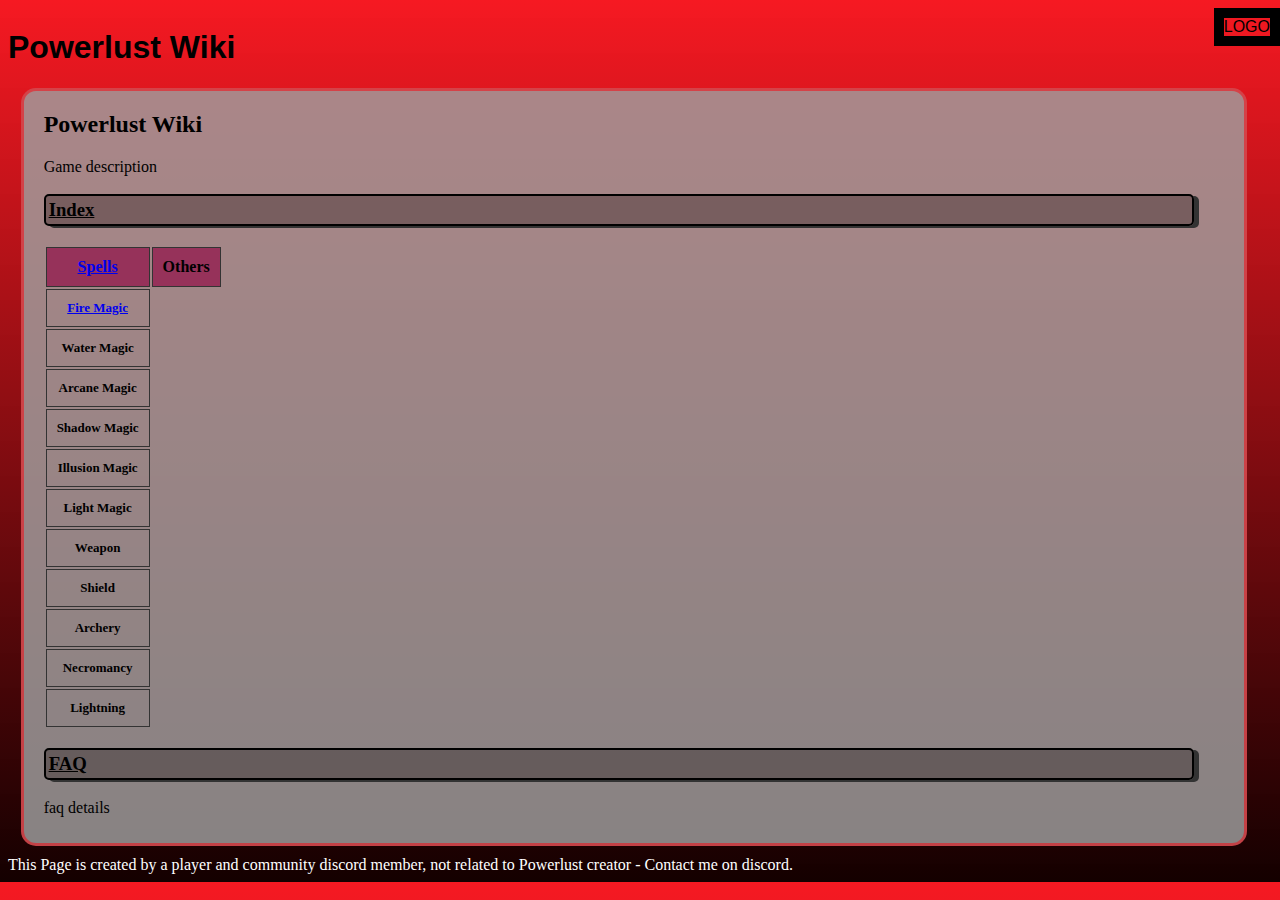
==== index.html @ 0a5aaa8d "First draft" ====
<!DOCTYPE html>
<html lang="en">
<head>
    <meta charset="UTF-8">
    <meta name="viewport" content="width=device-width, initial-scale=1.0">
    <title>PowerLust Wiki</title>
    <link rel="stylesheet" href="style.css">
</head>
<body>
    <div id="header">
        <h1>Powerlust Wiki</h1>
        <div style="border:solid 10px black; position:absolute; right:0px;"> LOGO</div>
    </div>
    <div id="main">
        <h2>Powerlust Wiki</h2>
        <p>Game description</p>

        <h3>Index</h3>
        <table>
            <tr>
                <th class="table-header"><a href="./spells.html" target="_blank">Spells</a></th>
                <th class="table-header">Others</th>
            </tr>
            <tr>
                <th><a href="./spells.html#firemagic" target="_blank">Fire Magic</a></th>
            </tr>
            <tr>
                <th>Water Magic</th>
            </tr>
            <tr>
                <th>Arcane Magic</th>
            </tr>
            <tr>
                <th>Shadow Magic</th>
            </tr>
            <tr>
                <th>Illusion Magic</th>
            </tr>
            <tr>
                <th>Light Magic</th>
            </tr>
            <tr>
                <th>Weapon</th>
            </tr>
            <tr>
                <th>Shield</th>
            </tr>
            <tr>
                <th>Archery</th>
            </tr>
            <tr>
                <th>Necromancy</th>
            </tr>
            <tr>
                <th>Lightning</th>
            </tr>

        </table>


        <h3>FAQ</h3>
        <p>faq details</p>
    </div>
    <footer>
        This Page is created by a player and community discord member, not related to Powerlust creator - Contact me on discord.
    </footer>
</body>
</html>
---- style.css ----
html{
    justify-content: center;
    background: linear-gradient(rgba(245,0,10, 90%), rgb(20, 0, 0));
    height: auto;
    width:100vw;
}
#header{
    display:flex;
    font-family: 'Franklin Gothic Medium', 'Arial Narrow', Arial, sans-serif;
}

#main{
    background-color: rgba(159, 159, 159, 0.822);
    border-radius: 15px;
    border-style: solid;
    border-color:rgba(255, 0, 10, 50%);
    width: 95%;
    padding-left: 20px;
    padding-bottom: 10px;;
    margin-right:3%;
    margin-left:1%;
}
th,
td {
padding: 10px;
border: 1px solid #333;
}
table{
    font-size: small;
}
.table-header{
    font-size: medium;
    background-color: rgba(150, 50, 90, 100%);
}

h3{
    border : solid 2px black;
    width : 95%;
    background:rgba(15,3,3,30%);
    padding:3px;
    border-radius: 5px;
    box-shadow: 5px 2px #333;
    text-decoration: underline;
    display:flex;
}

h4{
    text-decoration: underline;
    display:flex;
}

em{
    font-weight: bold;
}


footer{
    color:white;
    margin-top: 10px;
}
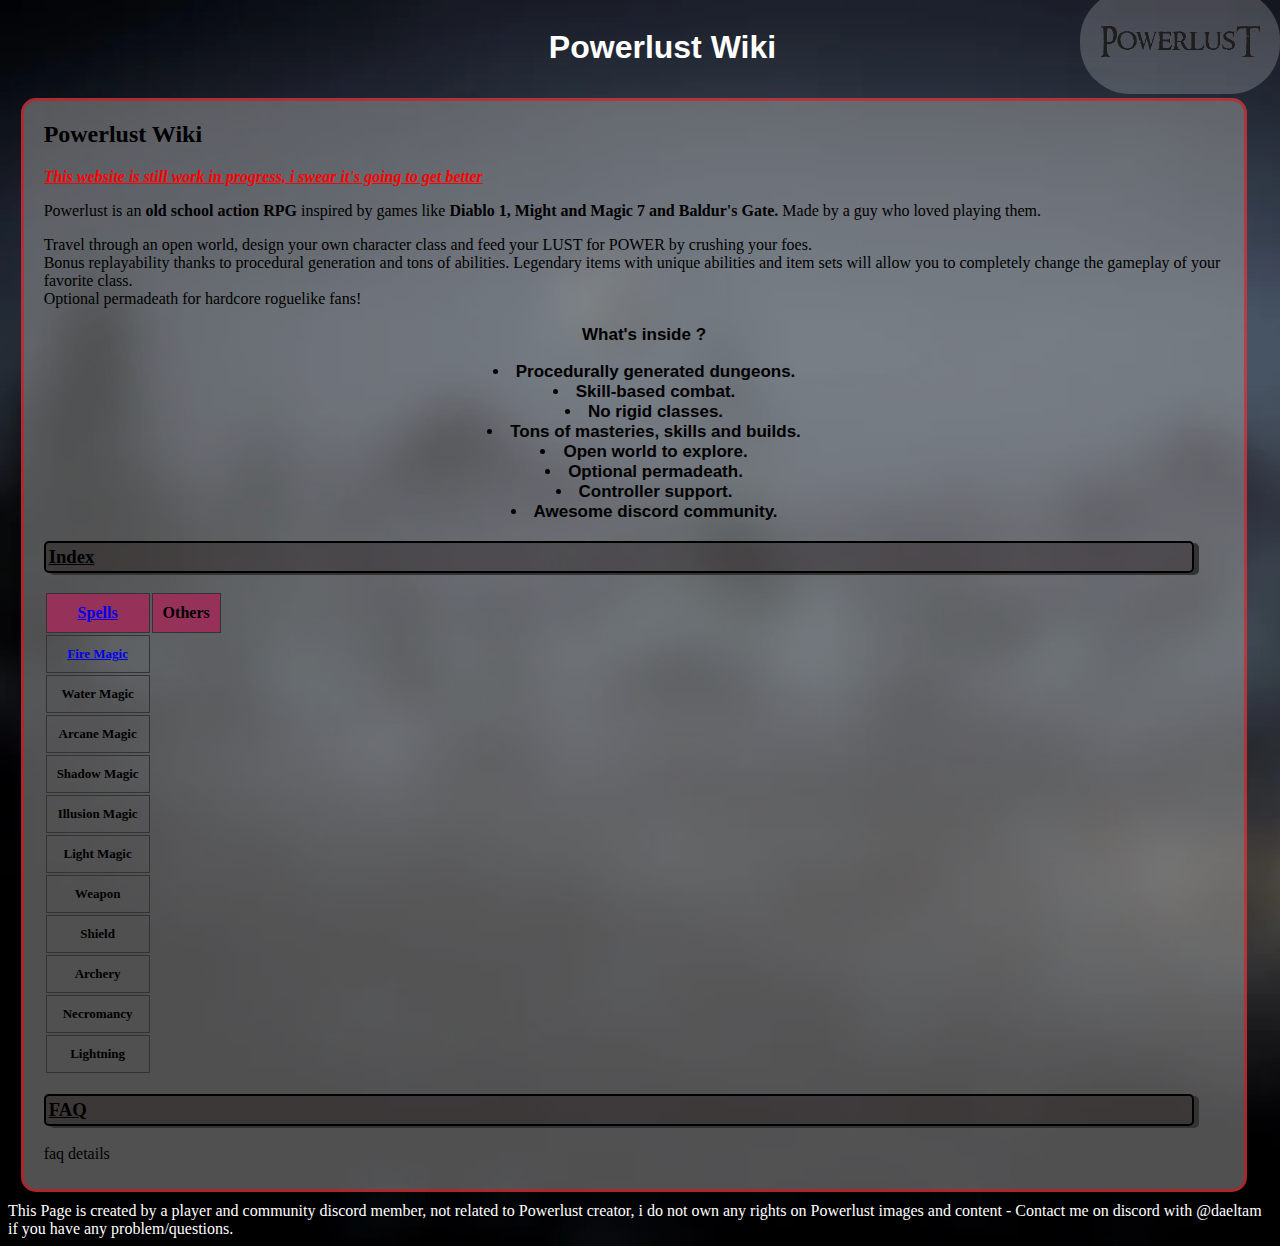
==== commit 72c5638e: "Improvements in style" ====
--- a/index.html
+++ b/index.html
@@ -9,11 +9,33 @@
 <body>
     <div id="header">
         <h1>Powerlust Wiki</h1>
-        <div style="border:solid 10px black; position:absolute; right:0px;"> LOGO</div>
+        <div style="position:absolute; right:0px; top:-10px;"><img src="images/pwrlst_name.webp" alt="POWERLUST" height="100vh"></div>
     </div>
     <div id="main">
         <h2>Powerlust Wiki</h2>
-        <p>Game description</p>
+        <span style="color:red; text-decoration: underline; font-style: italic; font-weight: bold;"> This website is still work in progress, i swear it's going to get better</span>
+        <div>
+            <p>Powerlust is an <span style="font-weight:bold;">old school action RPG</span> inspired by games like <span style="font-weight:bold;">Diablo 1, Might and Magic 7 and Baldur's Gate.</span> Made by a guy who loved playing them.</p>
+            <p>
+                Travel through an open world, design your own character class and feed your LUST for POWER by crushing your foes. <br>
+                Bonus replayability thanks to procedural generation and tons of abilities. Legendary items with unique abilities and item sets will allow you to completely change the gameplay of your favorite class. <br>
+                Optional permadeath for hardcore roguelike fans!
+            </p>
+        </div>
+        <p style="font-size: 17px; text-align: center; font-family: open sans, sans-serif; font-weight: bold;">
+            <span>What's inside ?</span>
+            <ul style="font-size: 17px; text-align: center;list-style-position: inside; font-family: open sans, sans-serif; font-weight: bold;margin:0; padding:0;">
+                <li>Procedurally generated dungeons.</li>
+                <li>Skill-based combat.</li>
+                <li>No rigid classes.</li>
+                <li>Tons of masteries, skills and builds.</li>
+                <li>Open world to explore.</li>
+                <li>Optional permadeath.</li>
+                <li>Controller support.</li>
+                <li>Awesome discord community.</li>
+            </ul>
+
+        </p>
 
         <h3>Index</h3>
         <table>
@@ -62,7 +84,7 @@
         <p>faq details</p>
     </div>
     <footer>
-        This Page is created by a player and community discord member, not related to Powerlust creator - Contact me on discord.
+        This Page is created by a player and community discord member, not related to Powerlust creator, i do not own any rights on Powerlust images and content - Contact me on discord with @daeltam if you have any problem/questions.
     </footer>
 </body>
 </html>--- a/style.css
+++ b/style.css
@@ -1,16 +1,25 @@
 html{
     justify-content: center;
-    background: linear-gradient(rgba(245,0,10, 90%), rgb(20, 0, 0));
+    background-image: url(./images/blur_background.webp);
+    /*background: linear-gradient(rgba(245,0,10, 90%), rgb(20, 0, 0));*/
+    background-size: cover;
     height: auto;
     width:100vw;
 }
 #header{
     display:flex;
-    font-family: 'Franklin Gothic Medium', 'Arial Narrow', Arial, sans-serif;
+    font-family: Helvetica ,'Franklin Gothic Medium', 'Arial Narrow', Arial, sans-serif;
+    color:white;
+    height:10vh;
+    margin-left: 5vh;
+}
+#header > div{
+    background-color: rgba(255,255,255,20%);
+    border-radius: 50px;
 }
 
 #main{
-    background-color: rgba(159, 159, 159, 0.822);
+    background-color: rgba(159, 159, 159, 0.5);
     border-radius: 15px;
     border-style: solid;
     border-color:rgba(255, 0, 10, 50%);
@@ -32,6 +41,11 @@
     font-size: medium;
     background-color: rgba(150, 50, 90, 100%);
 }
+h1{
+    text-align: center;
+    width:100vw;
+}
+h1:hover{cursor:url( to_add_later_on)}
 
 h3{
     border : solid 2px black;
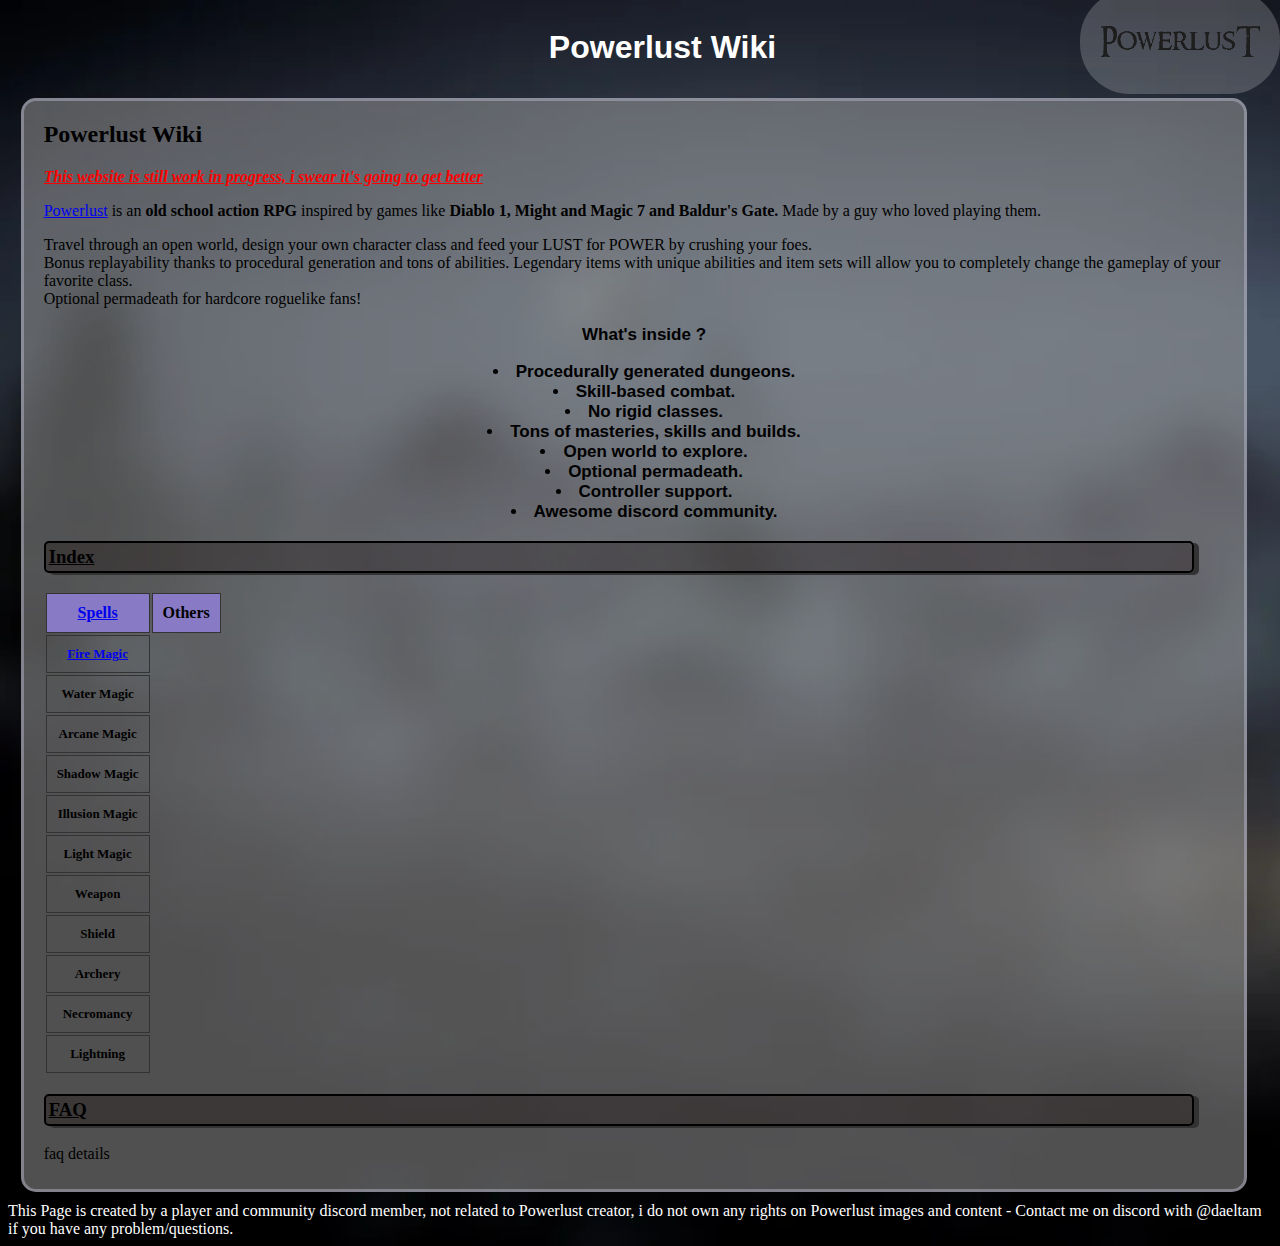
==== commit 1241648a: "changing some colors" ====
--- a/index.html
+++ b/index.html
@@ -15,7 +15,7 @@
         <h2>Powerlust Wiki</h2>
         <span style="color:red; text-decoration: underline; font-style: italic; font-weight: bold;"> This website is still work in progress, i swear it's going to get better</span>
         <div>
-            <p>Powerlust is an <span style="font-weight:bold;">old school action RPG</span> inspired by games like <span style="font-weight:bold;">Diablo 1, Might and Magic 7 and Baldur's Gate.</span> Made by a guy who loved playing them.</p>
+            <p> <a href="https://www.bartmamzer.com/">Powerlust</a> is an <span style="font-weight:bold;">old school action RPG</span> inspired by games like <span style="font-weight:bold;">Diablo 1, Might and Magic 7 and Baldur's Gate.</span> Made by a guy who loved playing them.</p>
             <p>
                 Travel through an open world, design your own character class and feed your LUST for POWER by crushing your foes. <br>
                 Bonus replayability thanks to procedural generation and tons of abilities. Legendary items with unique abilities and item sets will allow you to completely change the gameplay of your favorite class. <br>
--- a/style.css
+++ b/style.css
@@ -22,7 +22,7 @@
     background-color: rgba(159, 159, 159, 0.5);
     border-radius: 15px;
     border-style: solid;
-    border-color:rgba(255, 0, 10, 50%);
+    border-color: rgba(179, 179, 200, 0.5);
     width: 95%;
     padding-left: 20px;
     padding-bottom: 10px;;
@@ -39,7 +39,7 @@
 }
 .table-header{
     font-size: medium;
-    background-color: rgba(150, 50, 90, 100%);
+    background-color: rgb(136, 122, 196);
 }
 h1{
     text-align: center;
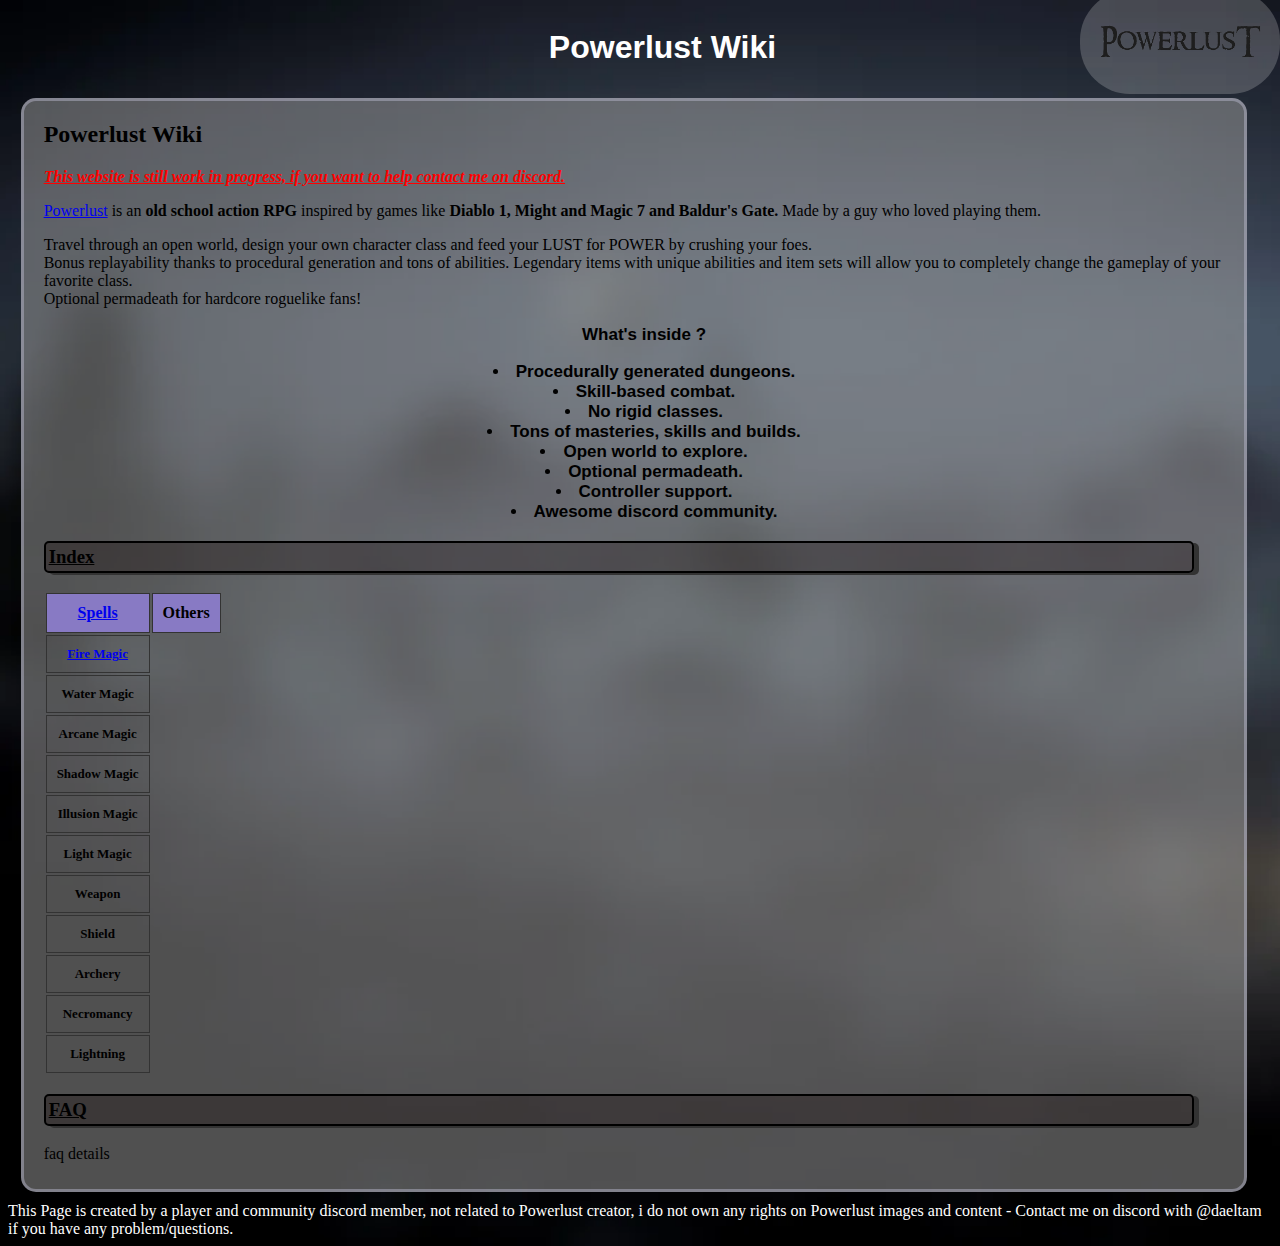
==== commit 86876dba: "modification of wip message" ====
--- a/index.html
+++ b/index.html
@@ -13,7 +13,7 @@
     </div>
     <div id="main">
         <h2>Powerlust Wiki</h2>
-        <span style="color:red; text-decoration: underline; font-style: italic; font-weight: bold;"> This website is still work in progress, i swear it's going to get better</span>
+        <span style="color:red; text-decoration: underline; font-style: italic; font-weight: bold;"> This website is still work in progress, if you want to help contact me on discord.</span>
         <div>
             <p> <a href="https://www.bartmamzer.com/">Powerlust</a> is an <span style="font-weight:bold;">old school action RPG</span> inspired by games like <span style="font-weight:bold;">Diablo 1, Might and Magic 7 and Baldur's Gate.</span> Made by a guy who loved playing them.</p>
             <p>
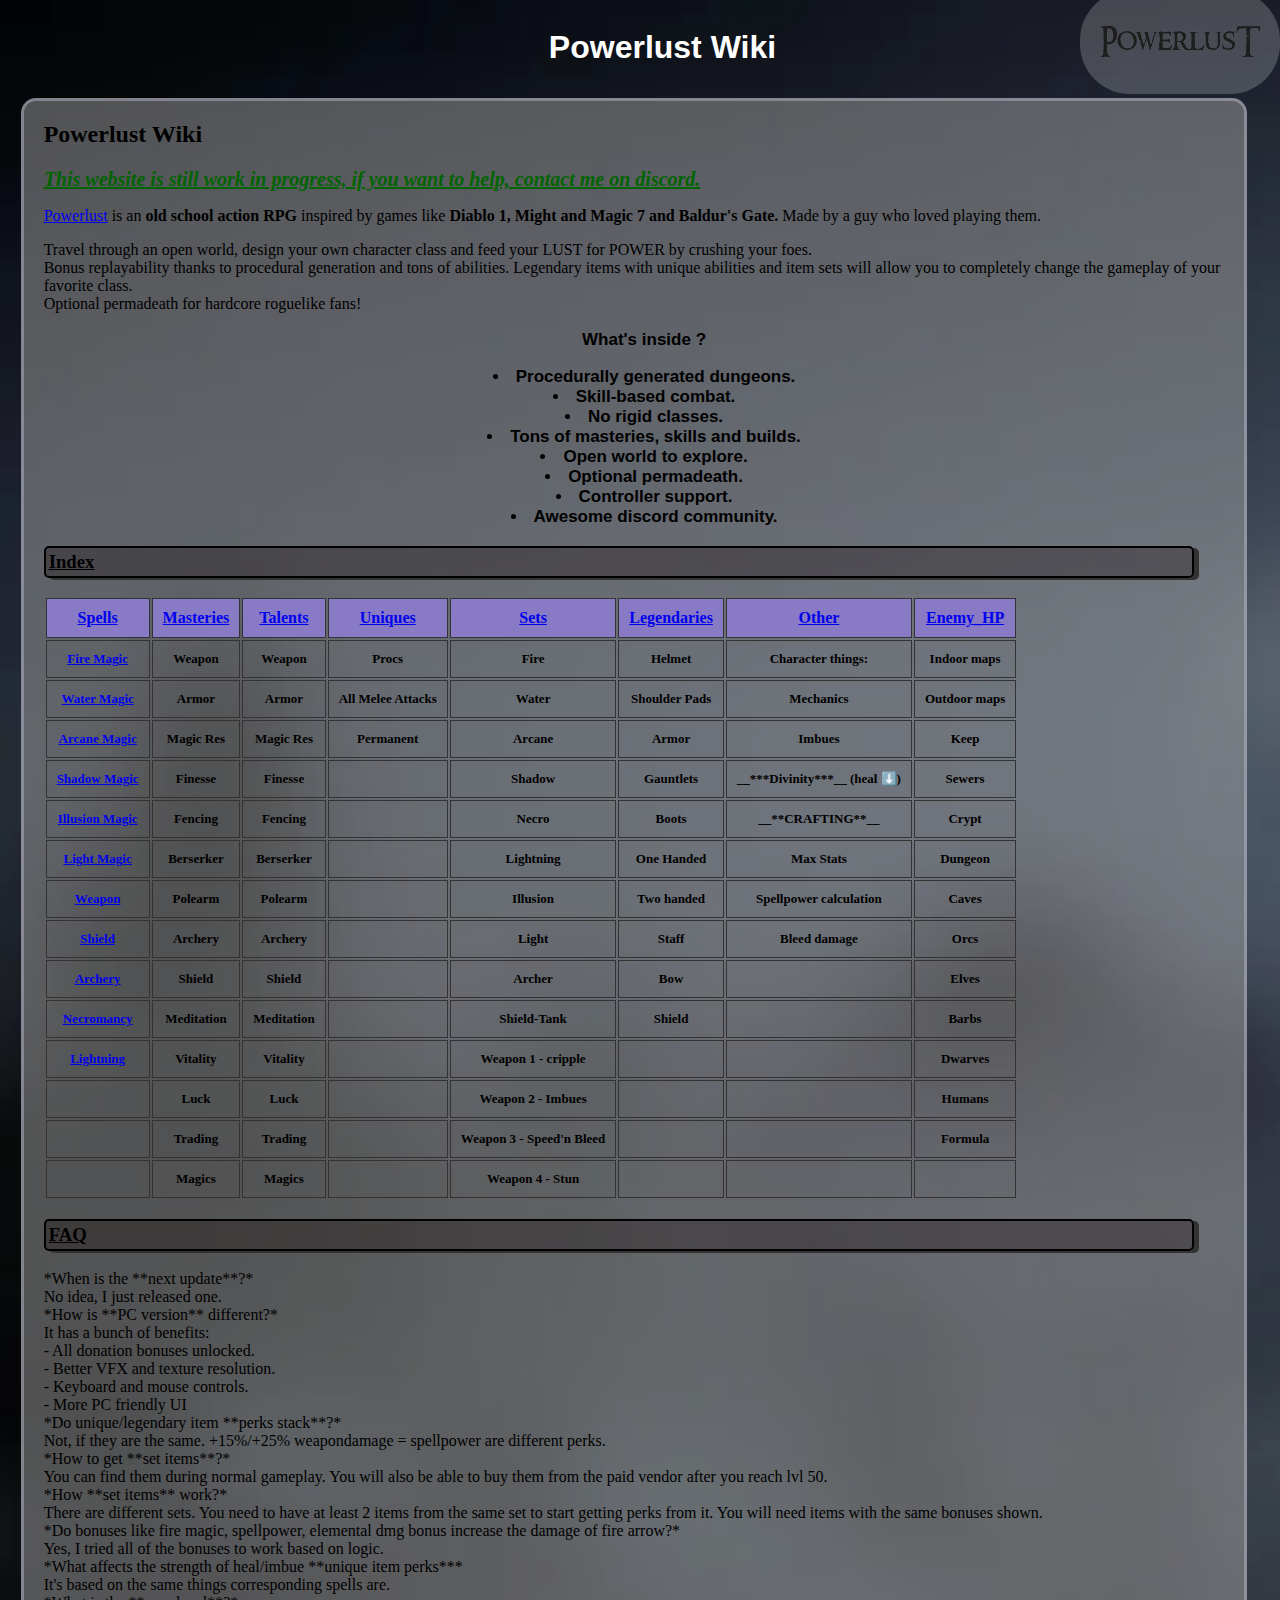
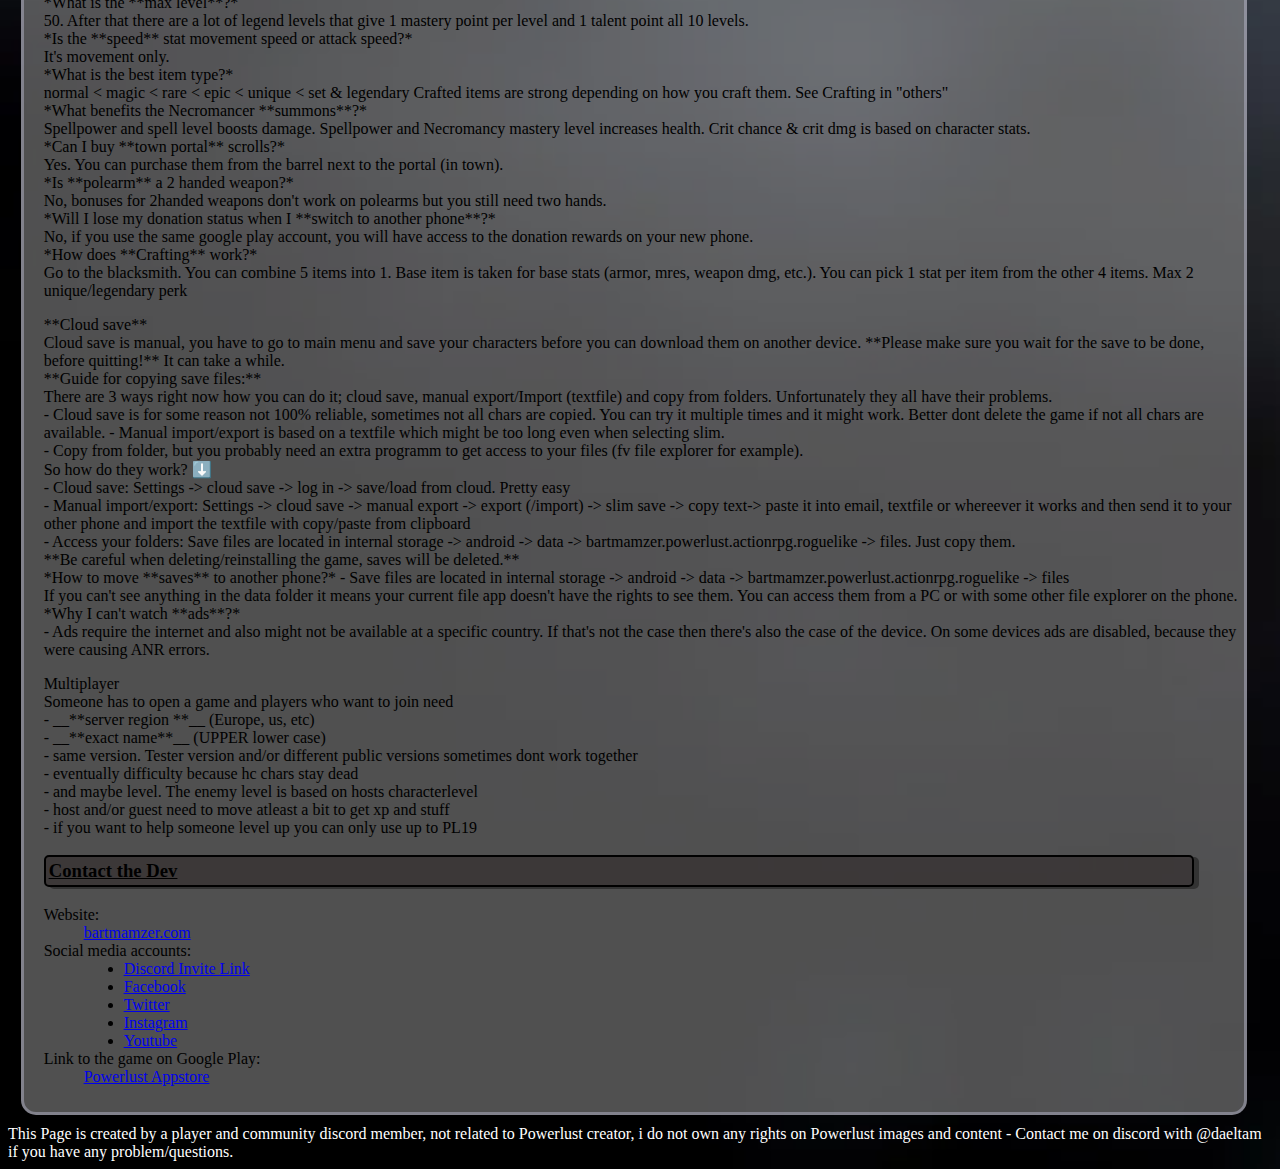
==== commit c4be0f84: "Index, FAQ, Contacs added and improved" ====
--- a/index.html
+++ b/index.html
@@ -4,7 +4,6 @@
     <meta charset="UTF-8">
     <meta name="viewport" content="width=device-width, initial-scale=1.0">
     <title>PowerLust Wiki</title>
-    <link rel="stylesheet" href="style.css">
 </head>
 <body>
     <div id="header">
@@ -13,78 +12,300 @@
     </div>
     <div id="main">
         <h2>Powerlust Wiki</h2>
-        <span style="color:red; text-decoration: underline; font-style: italic; font-weight: bold;"> This website is still work in progress, if you want to help contact me on discord.</span>
-        <div>
-            <p> <a href="https://www.bartmamzer.com/">Powerlust</a> is an <span style="font-weight:bold;">old school action RPG</span> inspired by games like <span style="font-weight:bold;">Diablo 1, Might and Magic 7 and Baldur's Gate.</span> Made by a guy who loved playing them.</p>
+        <div id="presentation">
+            <span style="color:darkgreen; text-decoration: underline; font-style: italic; font-size: 20px; font-weight: bold;"> This website is still work in progress, if you want to help, contact me on discord.</span>
+            <div>
+                <p> <a href="https://www.bartmamzer.com/" target="_blank">Powerlust</a> is an <span style="font-weight:bold;">old school action RPG</span> inspired by games like <span style="font-weight:bold;">Diablo 1, Might and Magic 7 and Baldur's Gate.</span> Made by a guy who loved playing them.</p>
+                <p>
+                    Travel through an open world, design your own character class and feed your LUST for POWER by crushing your foes. <br>
+                    Bonus replayability thanks to procedural generation and tons of abilities. Legendary items with unique abilities and item sets will allow you to completely change the gameplay of your favorite class. <br>
+                    Optional permadeath for hardcore roguelike fans!
+                </p>
+            </div>
             <p>
-                Travel through an open world, design your own character class and feed your LUST for POWER by crushing your foes. <br>
-                Bonus replayability thanks to procedural generation and tons of abilities. Legendary items with unique abilities and item sets will allow you to completely change the gameplay of your favorite class. <br>
-                Optional permadeath for hardcore roguelike fans!
+                <span>What's inside ?</span>
+                <ul>
+                    <li>Procedurally generated dungeons.</li>
+                    <li>Skill-based combat.</li>
+                    <li>No rigid classes.</li>
+                    <li>Tons of masteries, skills and builds.</li>
+                    <li>Open world to explore.</li>
+                    <li>Optional permadeath.</li>
+                    <li>Controller support.</li>
+                    <li>Awesome discord community.</li>
+                </ul>
+
             </p>
         </div>
-        <p style="font-size: 17px; text-align: center; font-family: open sans, sans-serif; font-weight: bold;">
-            <span>What's inside ?</span>
-            <ul style="font-size: 17px; text-align: center;list-style-position: inside; font-family: open sans, sans-serif; font-weight: bold;margin:0; padding:0;">
-                <li>Procedurally generated dungeons.</li>
-                <li>Skill-based combat.</li>
-                <li>No rigid classes.</li>
-                <li>Tons of masteries, skills and builds.</li>
-                <li>Open world to explore.</li>
-                <li>Optional permadeath.</li>
-                <li>Controller support.</li>
-                <li>Awesome discord community.</li>
-            </ul>
-
-        </p>
-
         <h3>Index</h3>
-        <table>
-            <tr>
-                <th class="table-header"><a href="./spells.html" target="_blank">Spells</a></th>
-                <th class="table-header">Others</th>
-            </tr>
-            <tr>
-                <th><a href="./spells.html#firemagic" target="_blank">Fire Magic</a></th>
-            </tr>
-            <tr>
-                <th>Water Magic</th>
-            </tr>
-            <tr>
-                <th>Arcane Magic</th>
-            </tr>
-            <tr>
-                <th>Shadow Magic</th>
-            </tr>
-            <tr>
-                <th>Illusion Magic</th>
-            </tr>
-            <tr>
-                <th>Light Magic</th>
-            </tr>
-            <tr>
-                <th>Weapon</th>
-            </tr>
-            <tr>
-                <th>Shield</th>
-            </tr>
-            <tr>
-                <th>Archery</th>
-            </tr>
-            <tr>
-                <th>Necromancy</th>
-            </tr>
-            <tr>
-                <th>Lightning</th>
-            </tr>
-
-        </table>
-
+        <div id="index">
+            <table>
+                <tr>
+                    <th class="table-header"><a href="./spells.html" target="_blank">Spells</a></th>
+                    <th class="table-header"><a href="./masteries.html" target="_blank">Masteries</a></th>
+                    <th class="table-header"><a href="./talents.html" target="_blank">Talents</a></th>
+                    <th class="table-header"><a href="./uniques.html" target="_blank">Uniques</a></th>
+                    <th class="table-header"><a href="./sets.html" target="_blank">Sets</a></th>
+                    <th class="table-header"><a href="./legendaries.html" target="_blank">Legendaries</a></th>
+                    <th class="table-header"><a href="./other.html" target="_blank">Other</a></th>
+                    <th class="table-header"><a href="./enemy_HP.html" target="_blank">Enemy_HP</a></th>
+                </tr>
+                <tr>
+                    <th><a href="./spells.html#firemagic" target="_blank">Fire Magic</a></th>
+                    <th>Weapon</th>
+                    <th>Weapon</th>
+                    <th>Procs</th>
+                    <th>Fire</th>
+                    <th>Helmet</th>
+                    <th>Character things:</th>
+                    <th>Indoor maps</th>
+                </tr>
+                <tr>
+                    <th><a href="./spells.html#watermagic" target="_blank">Water Magic</a></th>
+                    <th>Armor</th>
+                    <th>Armor</th>
+                    <th>All Melee Attacks</th>
+                    <th>Water</th>
+                    <th>Shoulder Pads</th>
+                    <th>Mechanics</th>
+                    <th>Outdoor maps</th>
+                </tr>
+                <tr>
+                    <th><a href="./spells.html#arcanemagic" target="_blank">Arcane Magic</a></th>
+                    <th>Magic Res</th>
+                    <th>Magic Res</th>
+                    <th>Permanent</th>
+                    <th>Arcane</th>
+                    <th>Armor</th>
+                    <th>Imbues</th>
+                    <th>Keep</th>
+                </tr>
+                <tr>
+                    <th><a href="./spells.html#shadowmagic" target="_blank">Shadow Magic</a></th>
+                    <th>Finesse</th>
+                    <th>Finesse</th>
+                    <th></th>
+                    <th>Shadow</th>
+                    <th>Gauntlets</th>
+                    <th>__***Divinity***__ (heal ⬇️)</th>
+                    <th>Sewers</th>
+                </tr>
+                <tr>
+                    <th><a href="./spells.html#illusionmagic" target="_blank">Illusion Magic</a></th>
+                    <th>Fencing</th>
+                    <th>Fencing</th>
+                    <th></th>
+                    <th>Necro</th>
+                    <th>Boots</th>
+                    <th>__**CRAFTING**__</th>
+                    <th>Crypt</th>
+                </tr>
+                <tr>
+                    <th><a href="./spells.html#lightmagic" target="_blank">Light Magic</a></th>
+                    <th>Berserker</th>
+                    <th>Berserker</th>
+                    <th></th>
+                    <th>Lightning</th>
+                    <th>One Handed</th>
+                    <th>Max Stats</th>
+                    <th>Dungeon</th>
+                </tr>
+                <tr>
+                    <th><a href="./spells.html#weapon" target="_blank">Weapon</a></th>
+                    <th>Polearm</th>
+                    <th>Polearm</th>
+                    <th></th>
+                    <th>Illusion</th>
+                    <th>Two handed</th>
+                    <th>Spellpower calculation</th>
+                    <th>Caves</th>
+                    
+                </tr>
+                <tr>
+                    <th><a href="./spells.html#shield" target="_blank">Shield</a></th>
+                    <th>Archery</th>
+                    <th>Archery</th>
+                    <th></th>
+                    <th>Light</th>
+                    <th>Staff</th>
+                    <th>Bleed damage</th>
+                    <th>Orcs</th>
+                </tr>
+                <tr>
+                    <th><a href="./spells.html#archery" target="_blank">Archery</a></th>
+                    <th>Shield</th>
+                    <th>Shield</th>
+                    <th></th>
+                    <th>Archer</th>
+                    <th>Bow</th>
+                    <th></th>
+                    <th>Elves</th>
+                </tr>
+                <tr>
+                    <th><a href="./spells.html#necromancy" target="_blank">Necromancy</a></th>
+                    <th>Meditation</th>
+                    <th>Meditation</th>
+                    <th></th>
+                    <th>Shield-Tank</th>
+                    <th>Shield</th>
+                    <th></th>
+                    <th>Barbs</th>
+                </tr>
+                <tr>
+                    <th><a href="./spells.html#lightning" target="_blank">Lightning</a></th>
+                    <th>Vitality</th>
+                    <th>Vitality</th>
+                    <th></th>
+                    <th>Weapon 1 - cripple</th>
+                    <th></th>
+                    <th></th>
+                    <th>Dwarves</th>
+                </tr>
+                <tr>
+                    <th></th>
+                    <th>Luck</th>
+                    <th>Luck</th>
+                    <th></th>
+                    <th>Weapon 2 - Imbues</th>
+                    <th></th>
+                    <th></th>
+                    <th>Humans</th>
+                </tr>
+                <tr>
+                    <th></th>
+                    <th>Trading</th>
+                    <th>Trading</th>
+                    <th></th>
+                    <th>Weapon 3 - Speed'n Bleed</th>
+                    <th></th>
+                    <th></th>
+                    <th>Formula</th>
+                </tr>
+                <tr>
+                    <th></th>
+                    <th>Magics</th>
+                    <th>Magics</th>
+                    <th></th>
+                    <th>Weapon 4 - Stun</th>
+                    <th></th>
+                    <th></th>
+                    <th></th>
+                </tr>
+
+            </table>
+        </div>
 
         <h3>FAQ</h3>
-        <p>faq details</p>
+        <div id="FAQ">
+            <p>*When is the **next update**?* <br>
+                No idea, I just released one.<br>
+                
+                *How is **PC version** different?*<br>
+                It has a bunch of benefits:<br>
+                - All donation bonuses unlocked.<br>
+                - Better VFX and texture resolution.<br>
+                - Keyboard and mouse controls.<br>
+                - More PC friendly UI<br>
+                
+                *Do unique/legendary item **perks stack**?* <br>
+                Not, if they are the same. +15%/+25% weapondamage = spellpower are different perks.<br>
+                
+                *How to get **set items**?*<br>
+                You can find them during normal gameplay. You will also be able to buy them from the paid vendor after you reach lvl 50.<br>
+                
+                *How **set items** work?*<br>
+                There are different sets. You need to have at least 2 items from the same set to start getting perks from it.
+                You will need items with the same bonuses shown. <br>
+                
+                *Do bonuses like fire magic, spellpower, elemental dmg bonus increase the damage of fire arrow?*<br>
+                Yes, I tried all of the bonuses to work based on logic.<br>
+                
+                *What affects the strength of heal/imbue **unique item perks***<br>
+                It's based on the same things corresponding spells are.<br>
+                
+                *What is the **max level**?*<br>
+                50. After that there are a lot of legend levels that give 1 mastery point per level and 1 talent point all 10 levels.<br>
+                
+                *Is the **speed** stat movement speed or attack speed?*<br>
+                It's movement only.<br>
+                
+                *What is the best item type?*<br>
+                normal < magic < rare < epic < unique < set & legendary
+                Crafted items are strong depending on how you craft them. See Crafting in "others"<br>
+                
+                *What benefits the Necromancer **summons**?*<br>
+                Spellpower and spell level boosts damage. Spellpower and Necromancy mastery level increases health. Crit chance & crit dmg is based on character stats.<br>
+                
+                *Can I buy **town portal** scrolls?*<br>
+                Yes. You can purchase them from the barrel next to the portal (in town).<br>
+                
+                *Is **polearm** a 2 handed weapon?*<br>
+                No, bonuses for 2handed weapons don't work on polearms but you still need two hands.<br>
+                
+                *Will I lose my donation status when I **switch to another phone**?*<br>
+                No, if you use the same google play account, you will have access to the donation rewards on your new phone.<br>
+                
+                *How does **Crafting** work?*<br>
+                Go to the blacksmith. You can combine 5 items into 1. Base item is taken for base stats (armor, mres, weapon dmg, etc.). You can pick 1 stat per item from the other 4 items. Max 2 unique/legendary perk</p>
+                <p>
+                    **Cloud save**<br>
+                    Cloud save is manual, you have to go to main menu and save your characters before you can download them on another device. **Please make sure you wait for the save to be done, before quitting!** It can take a while.<br>
+
+                    **Guide for copying save files:**<br>
+                    There are 3 ways right now how you can do it; cloud save, manual export/Import (textfile) and copy from folders. Unfortunately they all have their problems.<br>
+                    - Cloud save is for some reason not 100% reliable, sometimes not all chars are copied. You can try it multiple times and it might work. Better dont delete the game if not all chars are available.
+                    - Manual import/export is based on a textfile which might be too long even when selecting slim.<br>
+                    - Copy from folder, but you probably need an extra programm to get access to your files (fv file explorer for example).<br>
+                    So how do they work? ⬇️<br>
+                    - Cloud save: Settings -> cloud save -> log in -> save/load from cloud. Pretty easy<br>
+                    - Manual import/export: Settings -> cloud save -> manual export -> export (/import) -> slim save -> copy text-> paste it into email, textfile or whereever it works and then send it to your other phone and import the textfile with copy/paste from clipboard<br>
+                    - Access your folders: Save files are located in internal storage -> android -> data -> bartmamzer.powerlust.actionrpg.roguelike -> files. Just copy them.<br>
+
+                    **Be careful when deleting/reinstalling the game, saves will be deleted.**<br>
+                    *How to move **saves** to another phone?* - Save files are located in internal storage -> android -> data -> bartmamzer.powerlust.actionrpg.roguelike -> files<br>
+                    If you can't see anything in the data folder it means your current file app doesn't have the rights to see them. You can access them from a PC or with some other file explorer on the phone.
+                    <br>
+                    *Why I can't watch **ads**?*<br>
+                    - Ads require the internet and also might not be available at a specific country. If that's not the case then there's also the case of the device. On some devices ads are disabled, because they were causing ANR errors.
+                </p>
+                <p>
+                    Multiplayer
+                    <br>
+                    Someone has to open a game and players who want to join need<br>
+                    - __**server region **__ (Europe, us, etc)<br>
+                    - __**exact name**__ (UPPER lower case)<br>
+                    - same version. Tester version and/or different public versions sometimes dont work together<br>
+                    - eventually difficulty because hc chars stay dead<br>
+                    - and maybe level. The enemy level is based on hosts characterlevel<br>
+                    - host and/or guest need to move atleast a bit to get xp and stuff<br>
+                    - if you want to help someone level up you can only use up to PL19<br>
+                </p>
+        </div>
+
+        <h3>Contact the Dev</h3>
+        <div id="contactTheDev">
+            <dl>
+                <dt>Website:</dt>
+                <dd><a href="https://www.bartmamzer.com" target="_blank">bartmamzer.com</a></dd>
+                <dt>Social media accounts:</dt>
+                <dd>
+                    <ul>
+                        <li><a href="https://discord.com/invite/Uhf8krC2" target="_blank">Discord Invite Link</a></li>
+                        <li><a href="https://www.facebook.com/BartMamzer/" target="_blank">Facebook</a></li>
+                        <li><a href="https://www.twitter.com/BartMamzer/" target="_blank">Twitter</a></li>
+                        <li><a href="https://www.instagram.com/BartMamzer/" target="_blank">Instagram</a></li>
+                        <li><a href="https://www.youtube.com/@BartMamzer/videos" target="_blank">Youtube</a></li>
+                    </ul>
+                </dd>
+                <dt>Link to the game on Google Play:</dt>
+                <dd><a href="https://play.google.com/store/apps/details?id=bartmamzer.powerlust.actionrpg.roguelike" target="_blank">Powerlust Appstore</a></dd>
+                </dt>
+            </dl>
+        </div>
     </div>
     <footer>
         This Page is created by a player and community discord member, not related to Powerlust creator, i do not own any rights on Powerlust images and content - Contact me on discord with @daeltam if you have any problem/questions.
     </footer>
+    <link rel="stylesheet" href="style.css">
 </body>
 </html>--- a/style.css
+++ b/style.css
@@ -29,10 +29,11 @@
     margin-right:3%;
     margin-left:1%;
 }
+
 th,
 td {
-padding: 10px;
-border: 1px solid #333;
+    padding: 10px;
+    border: 1px solid #333;
 }
 table{
     font-size: small;
@@ -71,4 +72,41 @@
 footer{
     color:white;
     margin-top: 10px;
-}+}
+/* index.html specific*/
+#presentation>p{
+    font-size: 17px;
+    text-align: center;
+    font-family: open sans, sans-serif; 
+    font-weight: bold;
+}
+#presentation ul{
+    font-size: 17px;
+    text-align: center;
+    list-style-position: inside;
+    font-family: open sans, sans-serif;
+    font-weight: bold;
+    margin:0;
+    padding:0;
+}
+#index{
+    overflow:scroll;
+}
+
+/* spells.html - specific*/
+.magic h4{
+    background-color: rgba(159, 159, 159, 0.2);
+    padding : 5px 5px 0px 10px;
+    border-radius: 7px;
+    box-shadow : 2px 2px #333;
+    width : 98%;
+    margin-bottom:3px;
+    vertical-align: middle;
+}
+
+#main .magic  div {
+    border-left : 3px black solid;
+    padding-left : 10px;
+    margin-top: 0px;
+    padding-bottom: 5px;
+}
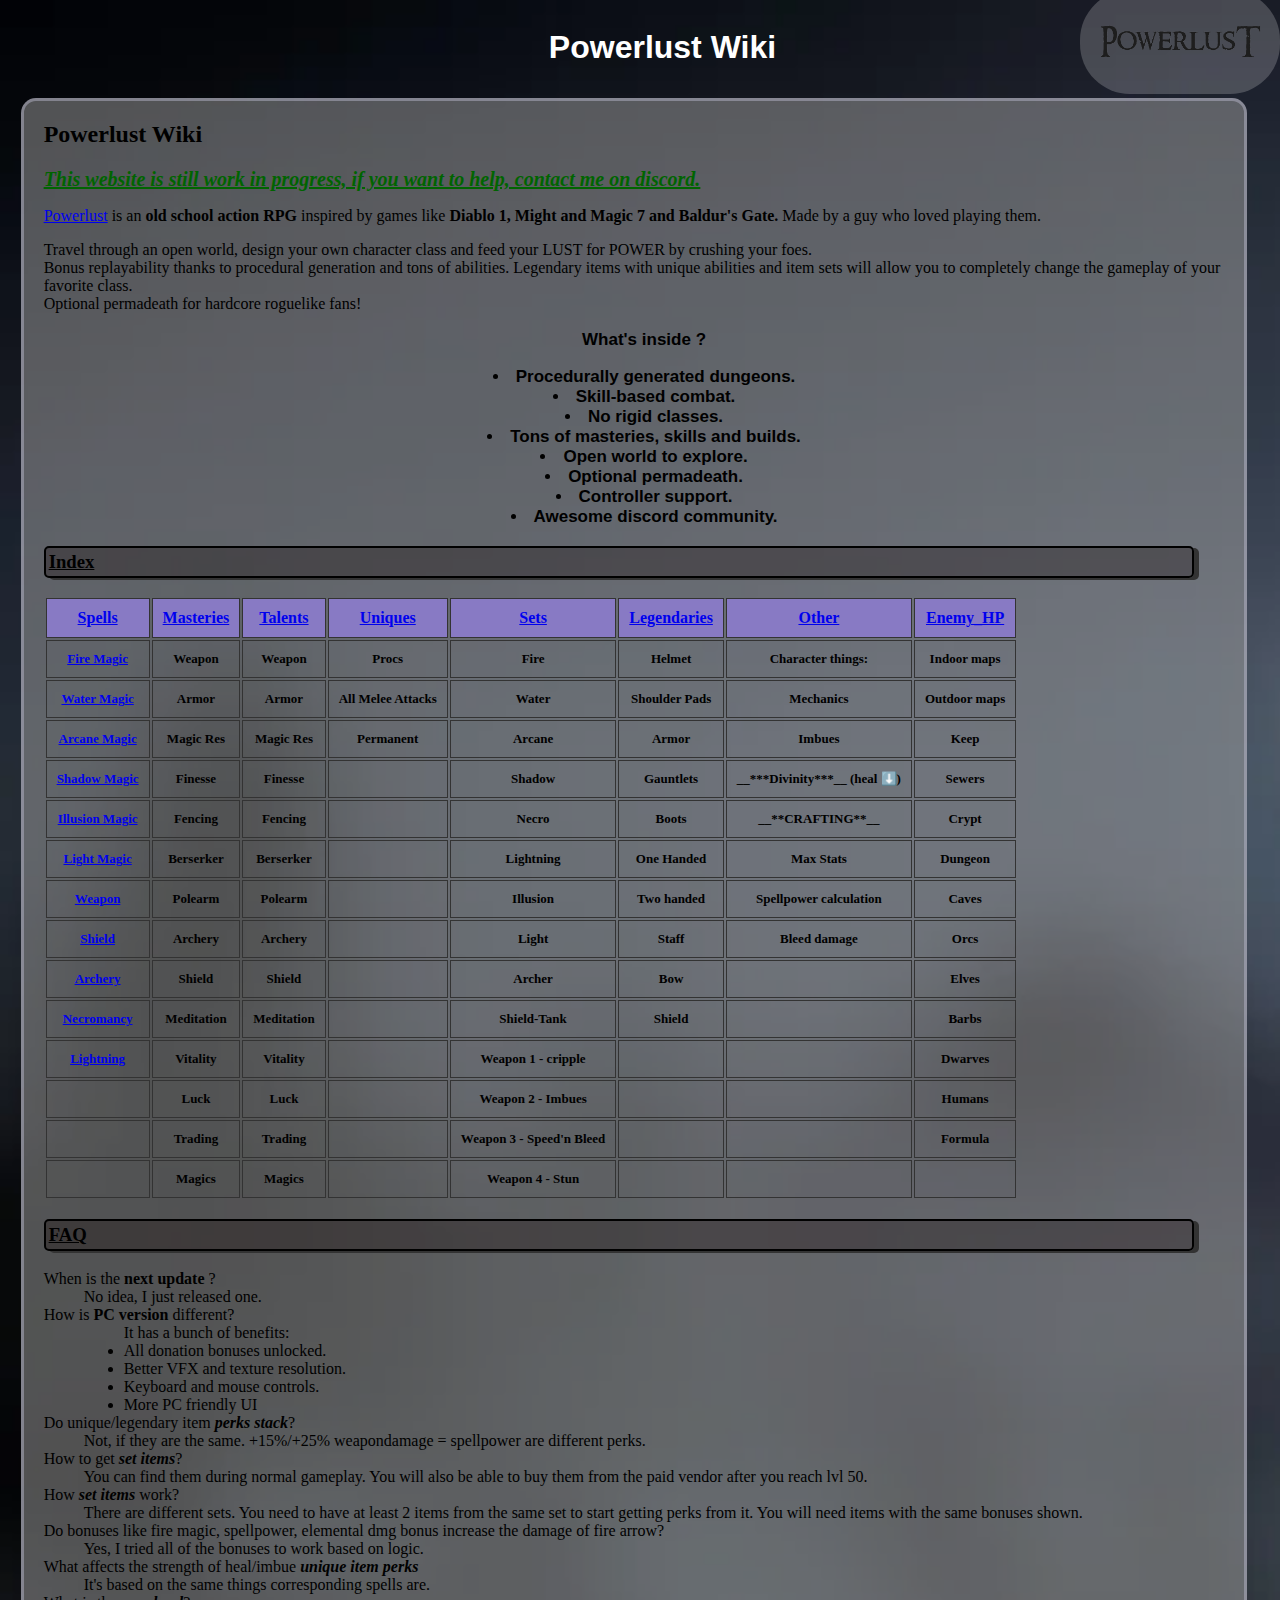
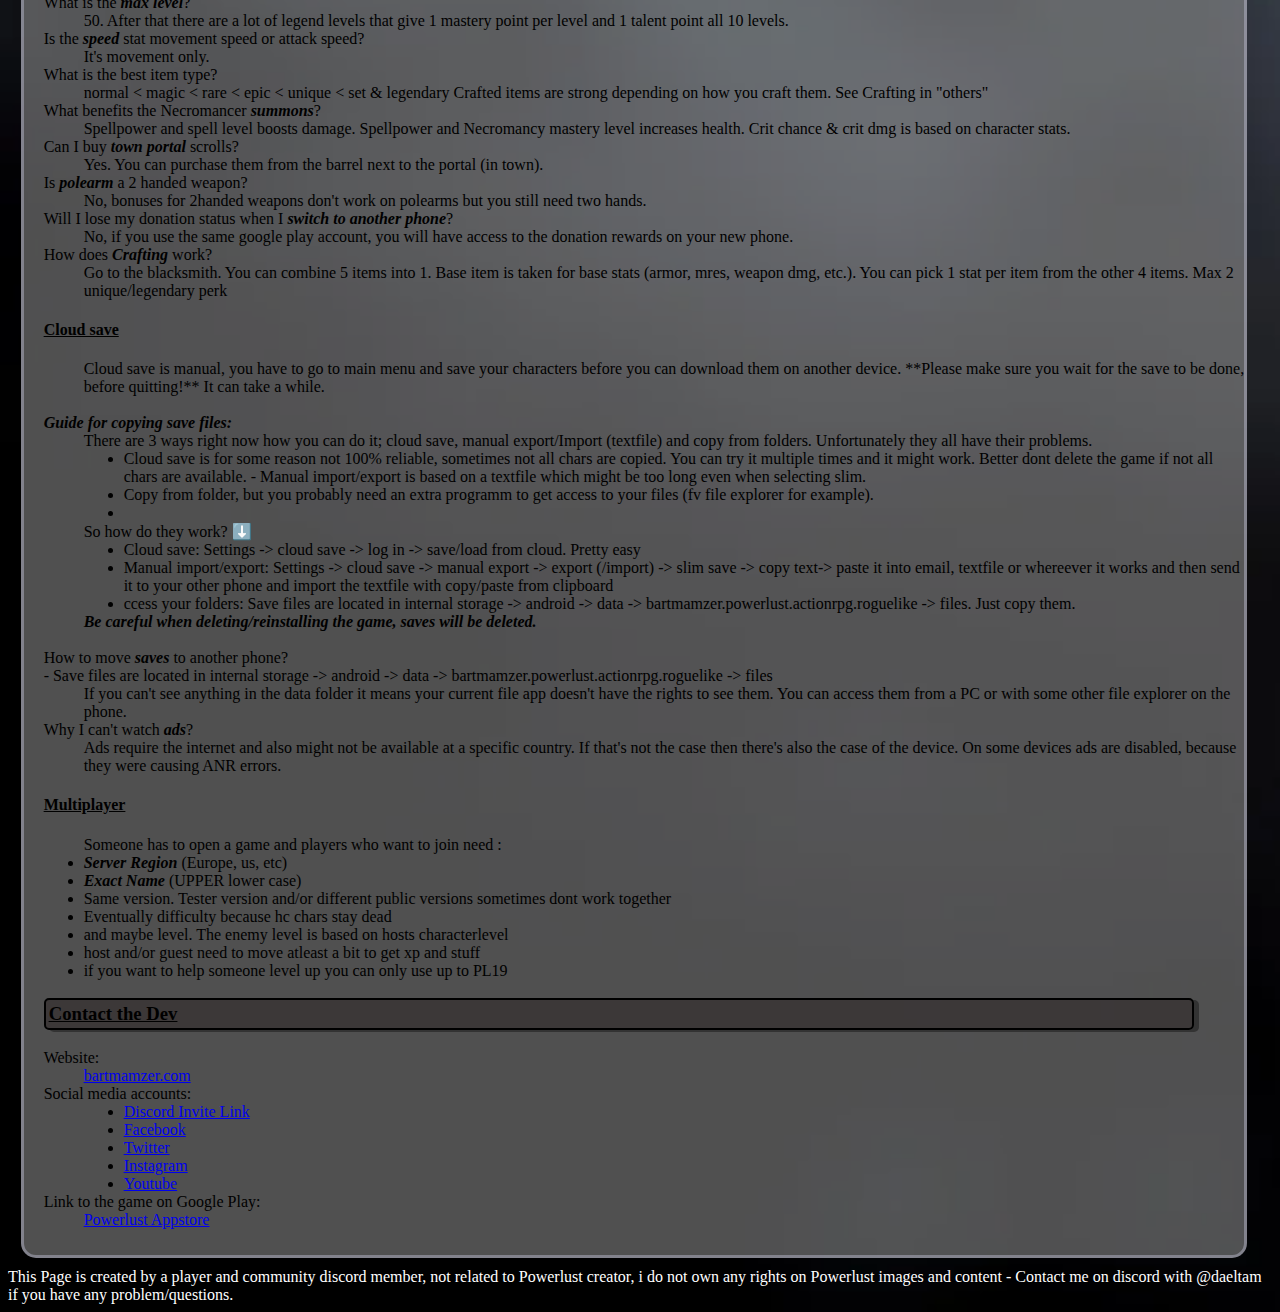
==== commit e04d4b27: "Updated FAQ" ====
--- a/index.html
+++ b/index.html
@@ -197,89 +197,98 @@
 
         <h3>FAQ</h3>
         <div id="FAQ">
-            <p>*When is the **next update**?* <br>
-                No idea, I just released one.<br>
+            <dl>
+                <dt>When is the <b>next update</b> ?</dt>
+                <dd>No idea, I just released one.</dd>
+
+                <dt>How is <b>PC version</b> different?</dt>
+                <dd>
+                    <ul>
+                        It has a bunch of benefits:
+                        <li>All donation bonuses unlocked.</li>
+                        <li>Better VFX and texture resolution.</li>
+                        <li>Keyboard and mouse controls.</li>
+                        <li>More PC friendly UI</li>
+                    </ul>
+                </dd>
+
+                <dt>Do unique/legendary item <em>perks stack</em>?</dt>
+                <dd>Not, if they are the same. +15%/+25% weapondamage = spellpower are different perks.</dd>
+
+                <dt>How to get <em>set items</em>?</dt>
+                <dd>You can find them during normal gameplay. You will also be able to buy them from the paid vendor after you reach lvl 50.</dd>
+
+                <dt>How <em>set items</em> work?<dt>
+                <dd>There are different sets. You need to have at least 2 items from the same set to start getting perks from it. You will need items with the same bonuses shown.</dd>
+
+                <dt>Do bonuses like fire magic, spellpower, elemental dmg bonus increase the damage of fire arrow?<dt>
+                <dd>Yes, I tried all of the bonuses to work based on logic.</dd> 
+
+                <dt>What affects the strength of heal/imbue <em>unique item perks</em><dt>
+                <dd>It's based on the same things corresponding spells are.</dd>
+
+                <dt>What is the <em>max level</em>?<dt>
+                <dd>50. After that there are a lot of legend levels that give 1 mastery point per level and 1 talent point all 10 levels.</dd>
+
+                <dt>Is the <em>speed</em> stat movement speed or attack speed?<dt>
+                <dd>It's movement only.</dd>
+
+                <dt>What is the best item type?<dt>
+                <dd>normal < magic < rare < epic < unique < set & legendary Crafted items are strong depending on how you craft them. See Crafting in "others"</dd>
+
+                <dt>What benefits the Necromancer <em>summons</em>?<dt>
+                <dd>Spellpower and spell level boosts damage. Spellpower and Necromancy mastery level increases health. Crit chance & crit dmg is based on character stats.</dd>
+
+                <dt>Can I buy <em>town portal</em> scrolls?<dt>
+                <dd>Yes. You can purchase them from the barrel next to the portal (in town).</dd>
+
+                <dt>Is <em>polearm</em> a 2 handed weapon?<dt>
+                <dd>No, bonuses for 2handed weapons don't work on polearms but you still need two hands.</dd>
+
+                <dt>Will I lose my donation status when I <em>switch to another phone</em>?<dt>
+                <dd>No, if you use the same google play account, you will have access to the donation rewards on your new phone.</dd>
+
+                <dt>How does <em>Crafting</em> work?<dt>
+                <dd>Go to the blacksmith. You can combine 5 items into 1. Base item is taken for base stats (armor, mres, weapon dmg, etc.). You can pick 1 stat per item from the other 4 items. Max 2 unique/legendary perk</dd>
+
+                <h4>Cloud save</h4>
+
+                <dd>Cloud save is manual, you have to go to main menu and save your characters before you can download them on another device. **Please make sure you wait for the save to be done, before quitting!** It can take a while.</dd>
+                <br>
+                <em>Guide for copying save files:</em>
+                <dd>
+                    There are 3 ways right now how you can do it; cloud save, manual export/Import (textfile) and copy from folders. Unfortunately they all have their problems.
+                    <ul>
+                        <li>Cloud save is for some reason not 100% reliable, sometimes not all chars are copied. You can try it multiple times and it might work. Better dont delete the game if not all chars are available. - Manual import/export is based on a textfile which might be too long even when selecting slim.</li>
+                        <li>Copy from folder, but you probably need an extra programm to get access to your files (fv file explorer for example).</li>
+                        <li></li>
+                    </ul>       
+                    So how do they work? ⬇️
+                    <ul>
+                        <li>Cloud save: Settings -> cloud save -> log in -> save/load from cloud. Pretty easy</li>
+                        <li>Manual import/export: Settings -> cloud save -> manual export -> export (/import) -> slim save -> copy text-> paste it into email, textfile or whereever it works and then send it to your other phone and import the textfile with copy/paste from clipboard</li>
+                        <li>ccess your folders: Save files are located in internal storage -> android -> data -> bartmamzer.powerlust.actionrpg.roguelike -> files. Just copy them.</li>
+                    </ul>
+                <em>Be careful when deleting/reinstalling the game, saves will be deleted.</em>
                 
-                *How is **PC version** different?*<br>
-                It has a bunch of benefits:<br>
-                - All donation bonuses unlocked.<br>
-                - Better VFX and texture resolution.<br>
-                - Keyboard and mouse controls.<br>
-                - More PC friendly UI<br>
-                
-                *Do unique/legendary item **perks stack**?* <br>
-                Not, if they are the same. +15%/+25% weapondamage = spellpower are different perks.<br>
-                
-                *How to get **set items**?*<br>
-                You can find them during normal gameplay. You will also be able to buy them from the paid vendor after you reach lvl 50.<br>
-                
-                *How **set items** work?*<br>
-                There are different sets. You need to have at least 2 items from the same set to start getting perks from it.
-                You will need items with the same bonuses shown. <br>
-                
-                *Do bonuses like fire magic, spellpower, elemental dmg bonus increase the damage of fire arrow?*<br>
-                Yes, I tried all of the bonuses to work based on logic.<br>
-                
-                *What affects the strength of heal/imbue **unique item perks***<br>
-                It's based on the same things corresponding spells are.<br>
-                
-                *What is the **max level**?*<br>
-                50. After that there are a lot of legend levels that give 1 mastery point per level and 1 talent point all 10 levels.<br>
-                
-                *Is the **speed** stat movement speed or attack speed?*<br>
-                It's movement only.<br>
-                
-                *What is the best item type?*<br>
-                normal < magic < rare < epic < unique < set & legendary
-                Crafted items are strong depending on how you craft them. See Crafting in "others"<br>
-                
-                *What benefits the Necromancer **summons**?*<br>
-                Spellpower and spell level boosts damage. Spellpower and Necromancy mastery level increases health. Crit chance & crit dmg is based on character stats.<br>
-                
-                *Can I buy **town portal** scrolls?*<br>
-                Yes. You can purchase them from the barrel next to the portal (in town).<br>
-                
-                *Is **polearm** a 2 handed weapon?*<br>
-                No, bonuses for 2handed weapons don't work on polearms but you still need two hands.<br>
-                
-                *Will I lose my donation status when I **switch to another phone**?*<br>
-                No, if you use the same google play account, you will have access to the donation rewards on your new phone.<br>
-                
-                *How does **Crafting** work?*<br>
-                Go to the blacksmith. You can combine 5 items into 1. Base item is taken for base stats (armor, mres, weapon dmg, etc.). You can pick 1 stat per item from the other 4 items. Max 2 unique/legendary perk</p>
-                <p>
-                    **Cloud save**<br>
-                    Cloud save is manual, you have to go to main menu and save your characters before you can download them on another device. **Please make sure you wait for the save to be done, before quitting!** It can take a while.<br>
-
-                    **Guide for copying save files:**<br>
-                    There are 3 ways right now how you can do it; cloud save, manual export/Import (textfile) and copy from folders. Unfortunately they all have their problems.<br>
-                    - Cloud save is for some reason not 100% reliable, sometimes not all chars are copied. You can try it multiple times and it might work. Better dont delete the game if not all chars are available.
-                    - Manual import/export is based on a textfile which might be too long even when selecting slim.<br>
-                    - Copy from folder, but you probably need an extra programm to get access to your files (fv file explorer for example).<br>
-                    So how do they work? ⬇️<br>
-                    - Cloud save: Settings -> cloud save -> log in -> save/load from cloud. Pretty easy<br>
-                    - Manual import/export: Settings -> cloud save -> manual export -> export (/import) -> slim save -> copy text-> paste it into email, textfile or whereever it works and then send it to your other phone and import the textfile with copy/paste from clipboard<br>
-                    - Access your folders: Save files are located in internal storage -> android -> data -> bartmamzer.powerlust.actionrpg.roguelike -> files. Just copy them.<br>
-
-                    **Be careful when deleting/reinstalling the game, saves will be deleted.**<br>
-                    *How to move **saves** to another phone?* - Save files are located in internal storage -> android -> data -> bartmamzer.powerlust.actionrpg.roguelike -> files<br>
-                    If you can't see anything in the data folder it means your current file app doesn't have the rights to see them. You can access them from a PC or with some other file explorer on the phone.
-                    <br>
-                    *Why I can't watch **ads**?*<br>
-                    - Ads require the internet and also might not be available at a specific country. If that's not the case then there's also the case of the device. On some devices ads are disabled, because they were causing ANR errors.
-                </p>
-                <p>
-                    Multiplayer
-                    <br>
-                    Someone has to open a game and players who want to join need<br>
-                    - __**server region **__ (Europe, us, etc)<br>
-                    - __**exact name**__ (UPPER lower case)<br>
-                    - same version. Tester version and/or different public versions sometimes dont work together<br>
-                    - eventually difficulty because hc chars stay dead<br>
-                    - and maybe level. The enemy level is based on hosts characterlevel<br>
-                    - host and/or guest need to move atleast a bit to get xp and stuff<br>
-                    - if you want to help someone level up you can only use up to PL19<br>
-                </p>
+                <br><br>
+                <dt>How to move <em>saves</em> to another phone?<dt> - Save files are located in internal storage -> android -> data -> bartmamzer.powerlust.actionrpg.roguelike -> files
+                <dd>If you can't see anything in the data folder it means your current file app doesn't have the rights to see them. You can access them from a PC or with some other file explorer on the phone.</dd>
+
+                <dt>Why I can't watch <em>ads</em>?<dt>
+                <dd>Ads require the internet and also might not be available at a specific country. If that's not the case then there's also the case of the device. On some devices ads are disabled, because they were causing ANR errors.</dd>
+
+                <h4>Multiplayer</h4>
+                <dd>Someone has to open a game and players who want to join need :</dd>
+                <ul>
+                    <li><em>Server Region</em> (Europe, us, etc)</li>
+                    <li><em>Exact Name</em> (UPPER lower case)</li>
+                    <li>Same version. Tester version and/or different public versions sometimes dont work together</li>
+                    <li>Eventually difficulty because hc chars stay dead</li>
+                    <li>and maybe level. The enemy level is based on hosts characterlevel</li>
+                    <li>host and/or guest need to move atleast a bit to get xp and stuff</li>
+                    <li>if you want to help someone level up you can only use up to PL19</li>
+            </dl>
         </div>
 
         <h3>Contact the Dev</h3>
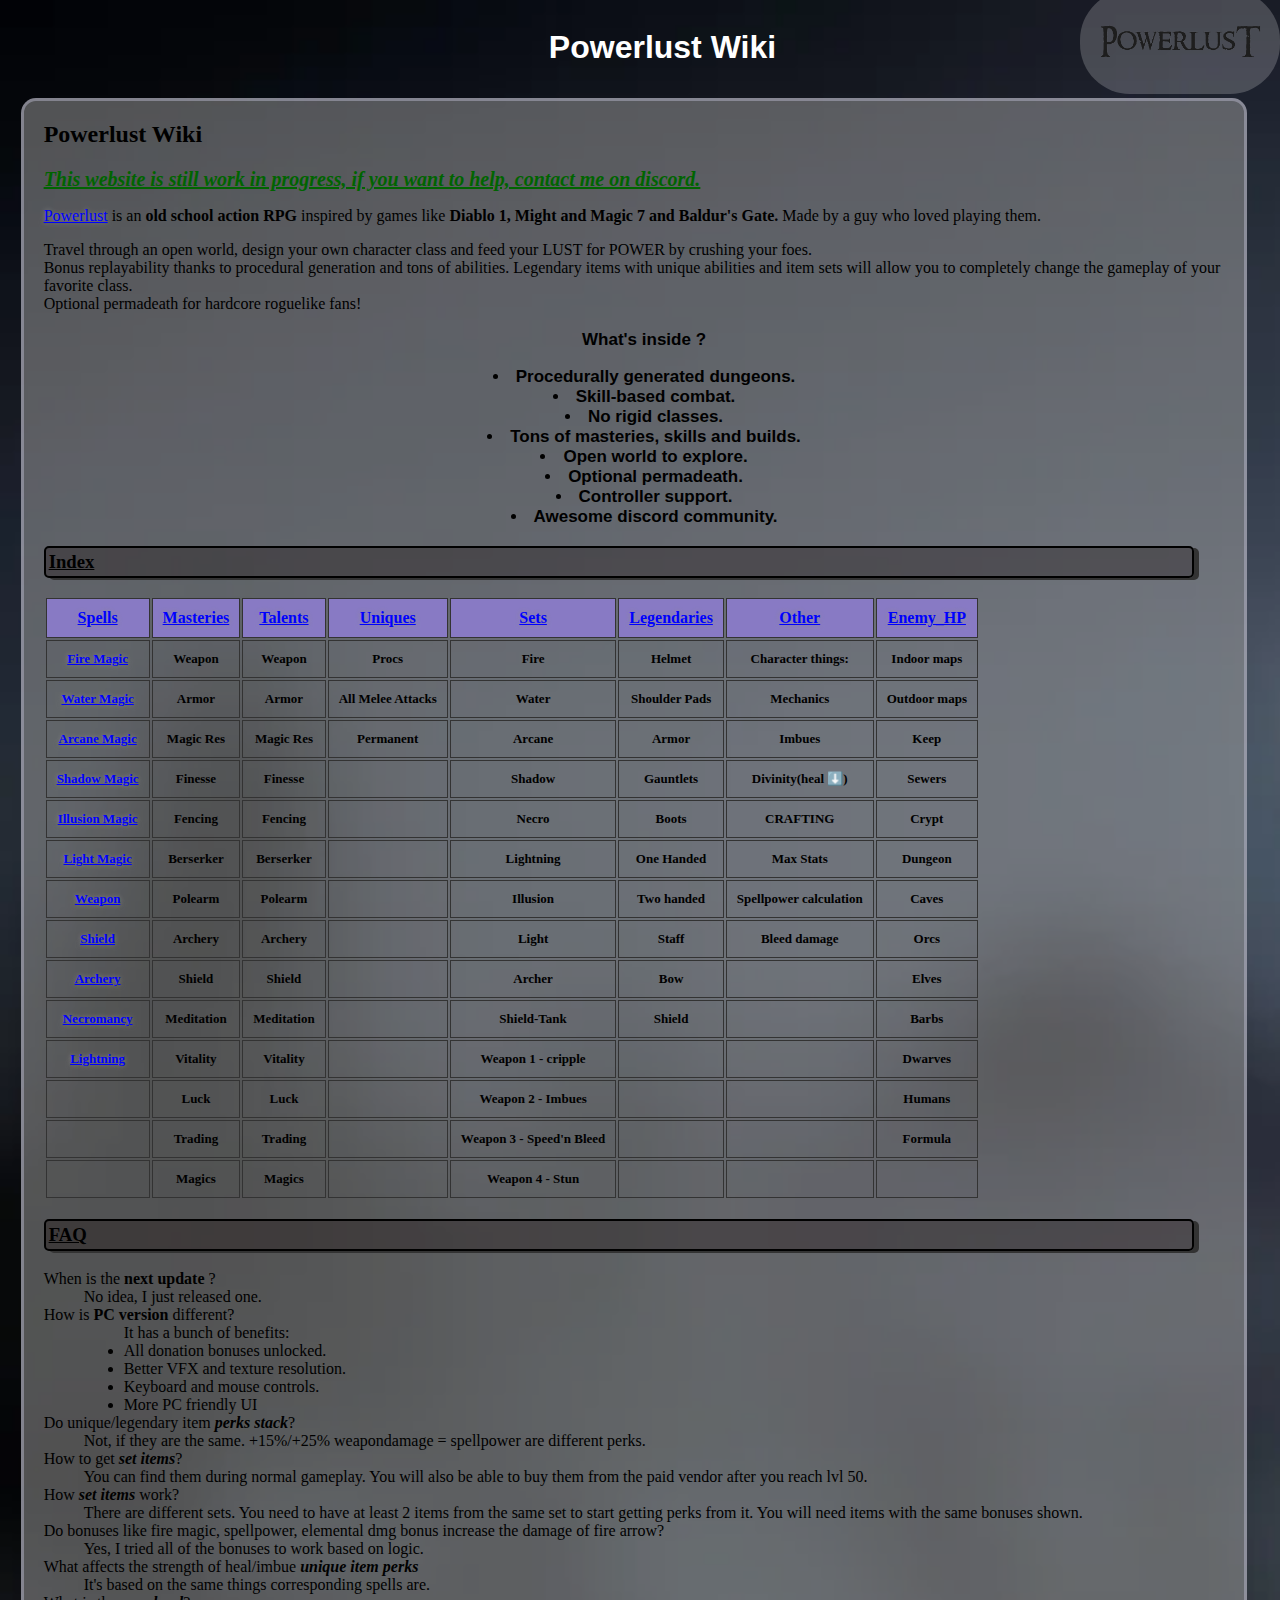
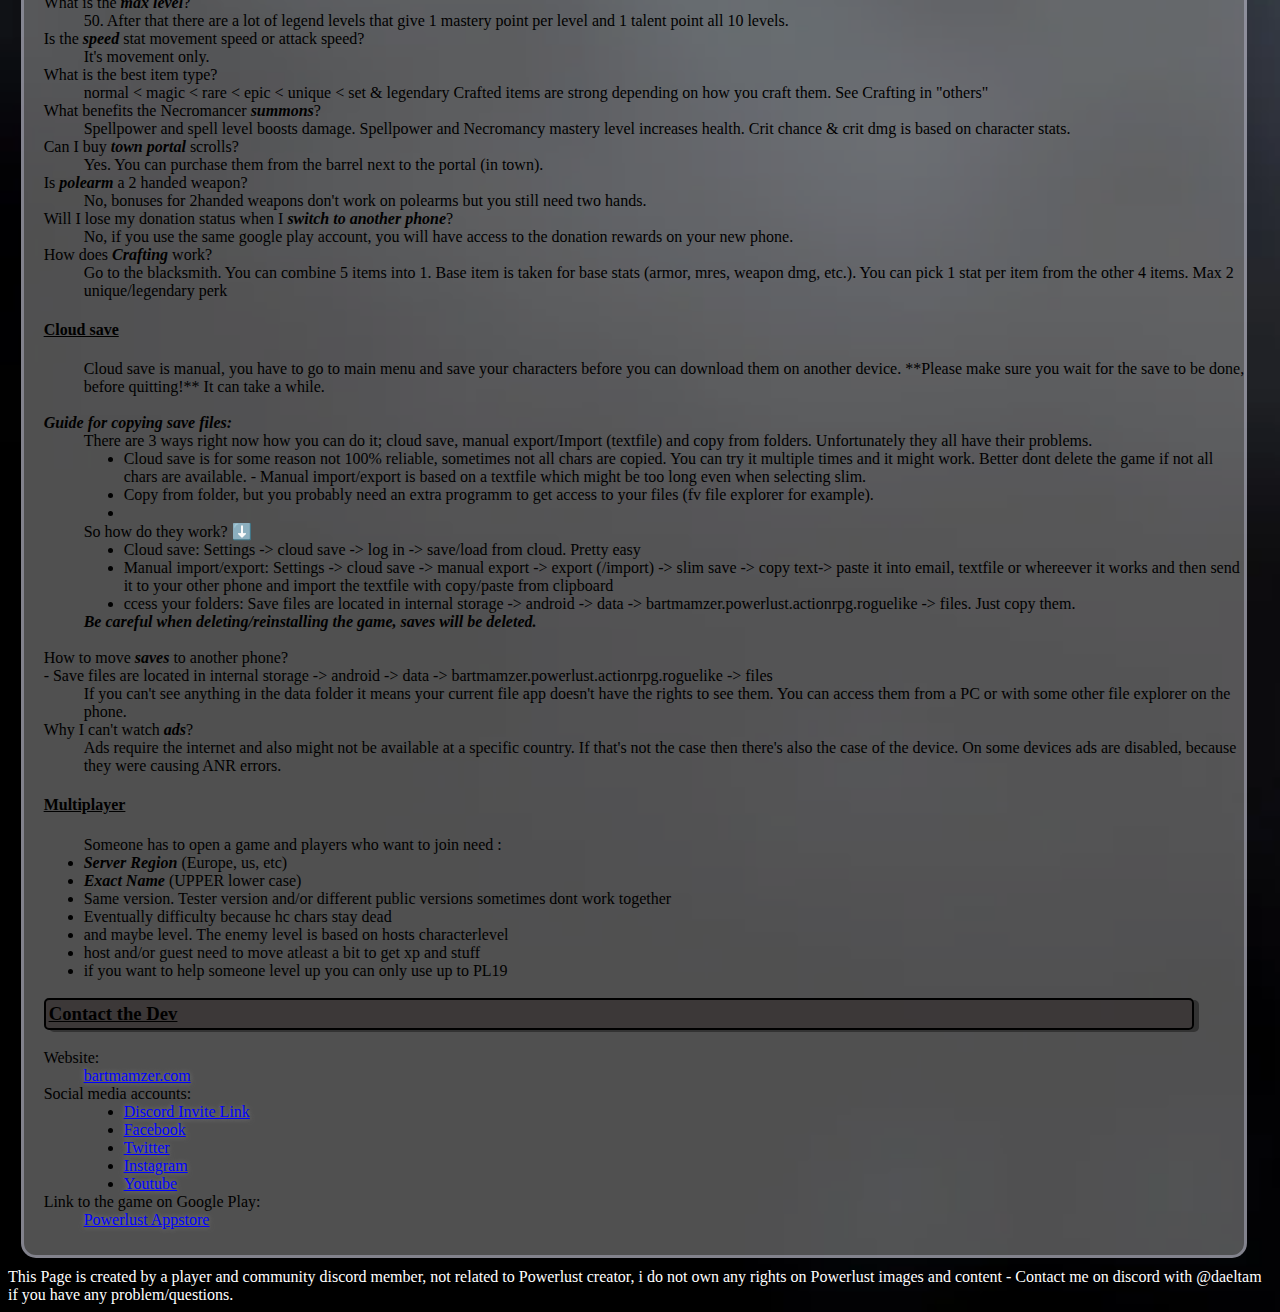
==== commit 22e3a93f: "improved index" ====
--- a/index.html
+++ b/index.html
@@ -87,7 +87,7 @@
                     <th></th>
                     <th>Shadow</th>
                     <th>Gauntlets</th>
-                    <th>__***Divinity***__ (heal ⬇️)</th>
+                    <th>Divinity(heal ⬇️)</th>
                     <th>Sewers</th>
                 </tr>
                 <tr>
@@ -97,7 +97,7 @@
                     <th></th>
                     <th>Necro</th>
                     <th>Boots</th>
-                    <th>__**CRAFTING**__</th>
+                    <th>CRAFTING</th>
                     <th>Crypt</th>
                 </tr>
                 <tr>
--- a/style.css
+++ b/style.css
@@ -68,6 +68,11 @@
     font-weight: bold;
 }
 
+a {
+    text-shadow: 0px 0px 5px #8f8d8d;
+    color: blue;
+}
+
 
 footer{
     color:white;
